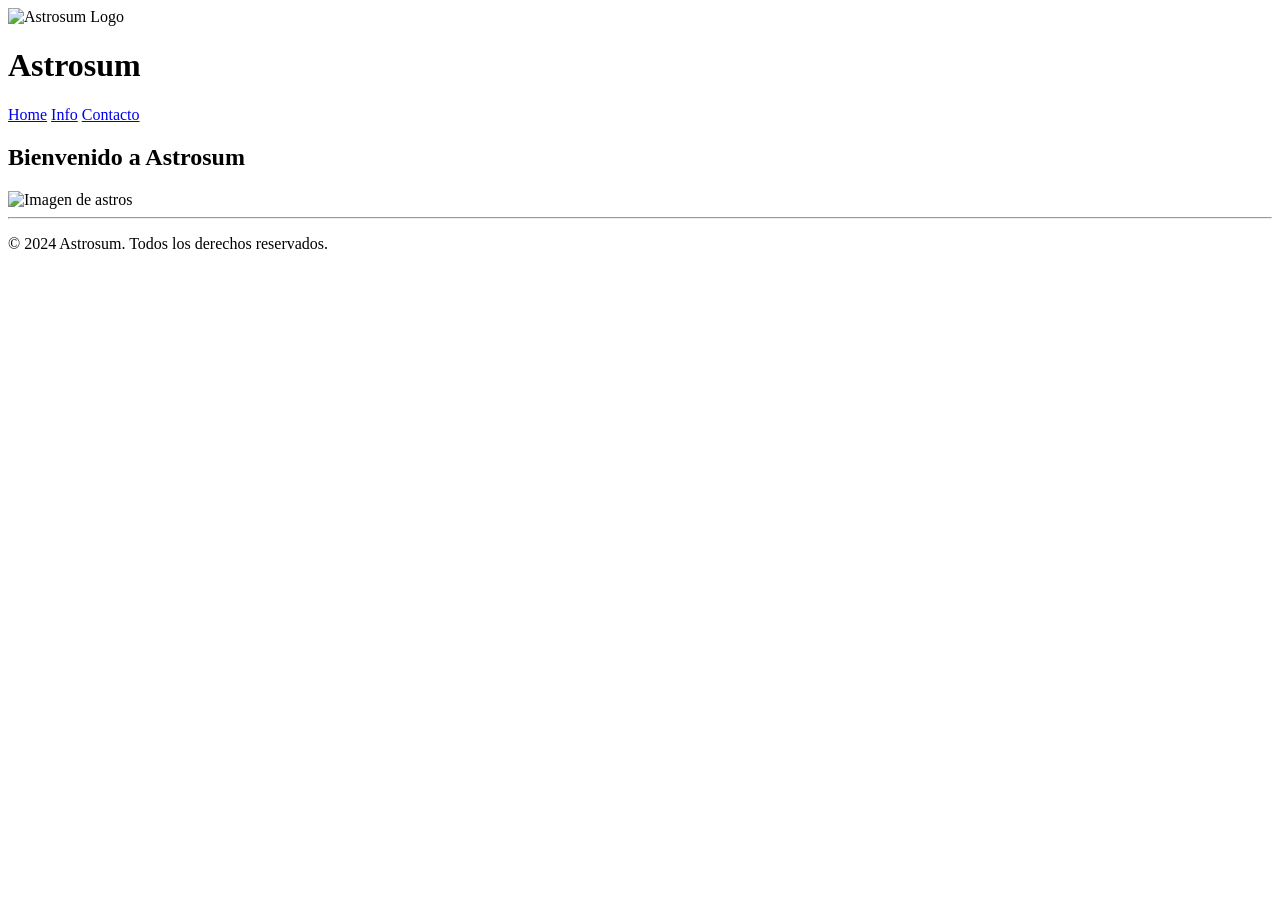
==== index.html @ d28ab93d "Pagina web Astrosum" ====
<!DOCTYPE html>
<html lang="es">
<link rel="stylesheet" href="css/style.css">
<head>
    <meta charset="UTF-8">
    <meta name="viewport" content="width=device-width, initial-scale=1.0">
    <title>Astrosum</title>
</head>
<body>
    <header>
        <img src="img/logo.png" alt="Astrosum Logo" class="logo"">
        <h1 class="titulo">Astrosum</h1>
        <nav>
            <a href="index.html">Home</a>
            <a href="Informacion.html">Info</a>
            <a href="contacto.html">Contacto</a>
        </nav>
    </header>
    <main>
        <h2 class="texto_white">Bienvenido a Astrosum</h2>
        <img src="img/astros.jpg" alt="Imagen de astros" class="imagen_principal">
    </main>
    <hr>
    <footer>
        <p class="texto_white">&copy; 2024 Astrosum. Todos los derechos reservados.</p>
    </footer></body>
</html>
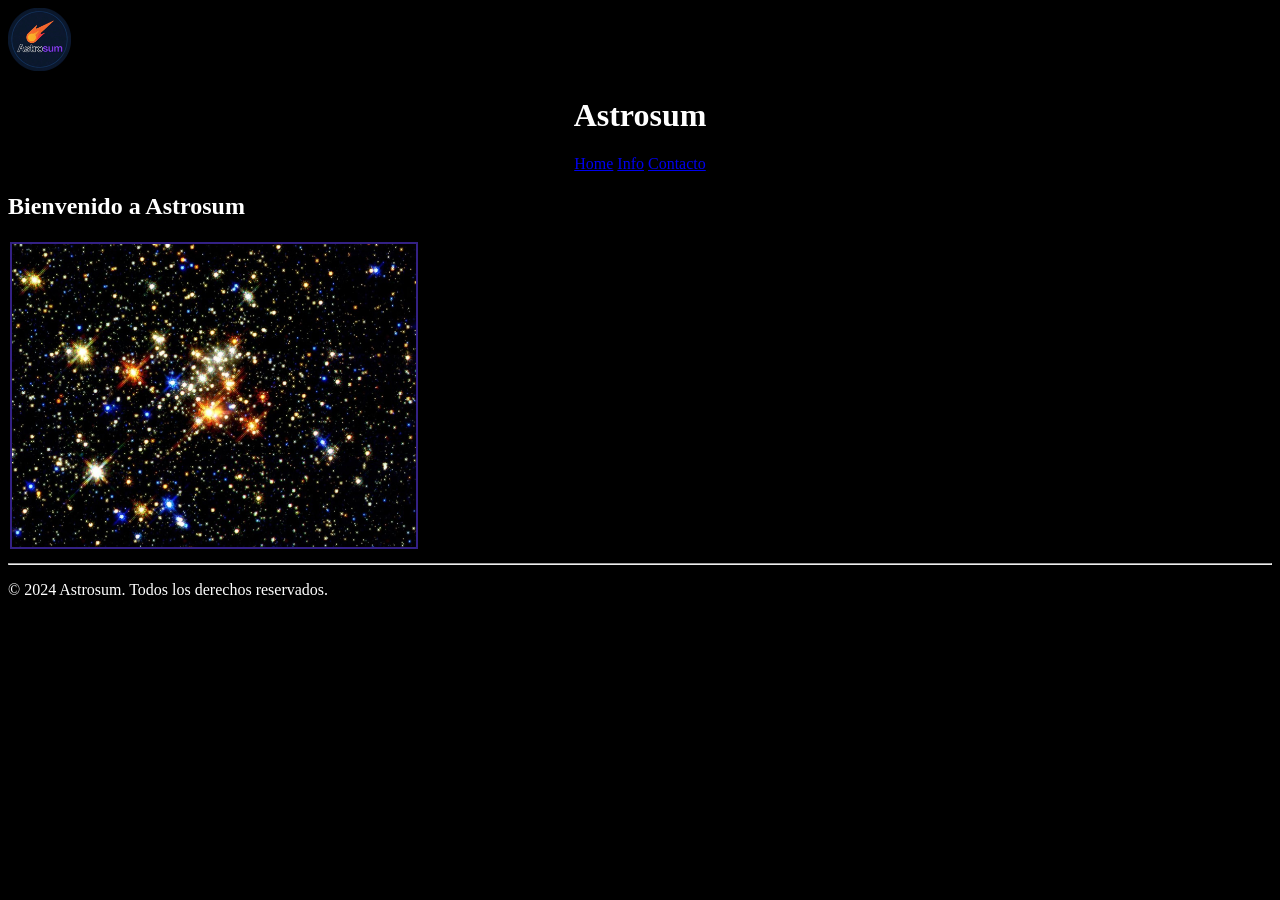
==== commit 854c1846: "corregí una comilla" ====
--- a/index.html
+++ b/index.html
@@ -8,7 +8,7 @@
 </head>
 <body>
     <header>
-        <img src="img/logo.png" alt="Astrosum Logo" class="logo"">
+        <img src="img/logo.png" alt="Astrosum Logo" class="logo">
         <h1 class="titulo">Astrosum</h1>
         <nav>
             <a href="index.html">Home</a>
@@ -24,4 +24,4 @@
     <footer>
         <p class="texto_white">&copy; 2024 Astrosum. Todos los derechos reservados.</p>
     </footer></body>
-</html>+</html>
--- a/css/style.css
+++ b/css/style.css
@@ -0,0 +1,29 @@
+body{
+    background-color: black;
+}
+.texto_centrado{
+    text-align: center;
+}
+.texto_white{
+    color: white;
+}
+.titulo{
+    text-align: center;
+    color: white;
+}
+.logo{
+    width: 5%;
+}
+.imagen_principal{
+    width: 32%;
+    background-color: rgba(65, 42, 165, 0.807);
+    margin:2px;
+    padding: 2px; 
+}
+.boton{
+    background-color: rgb(213, 123, 153);
+}
+nav{
+    text-align: center;
+}
+ 
